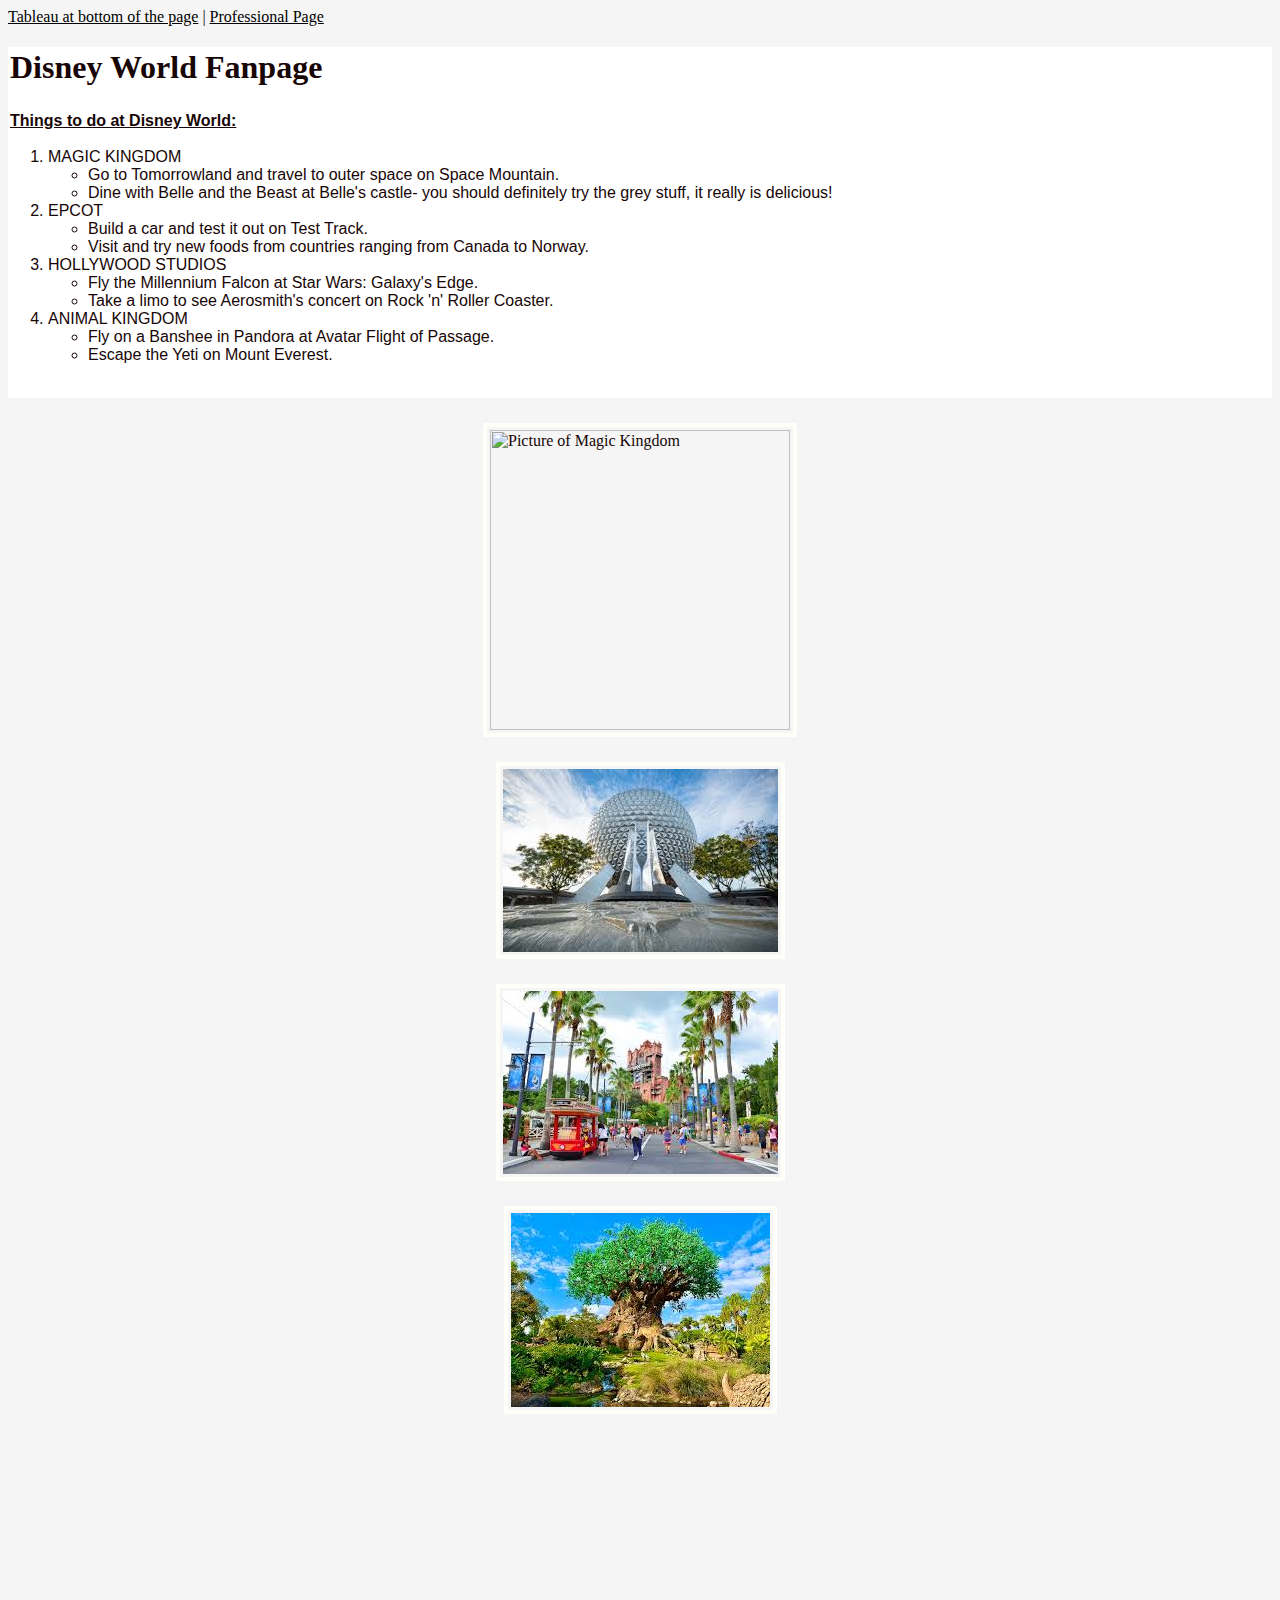
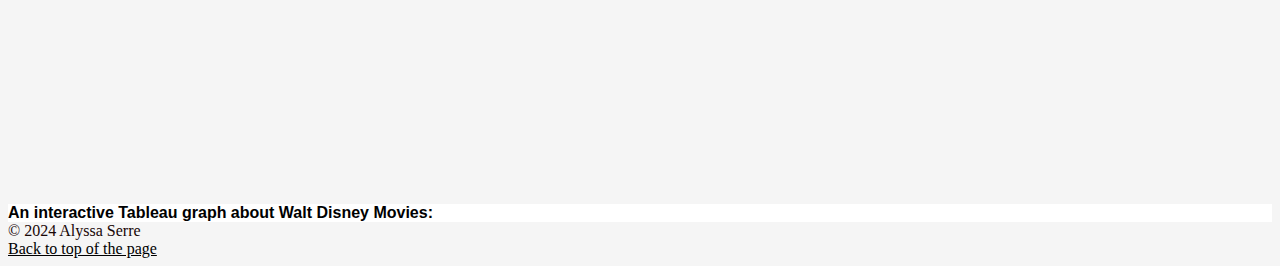
==== scrap.html @ 7ea1c6a4 "Add files via upload" ====
<html>

<head>
<title>Disney World Fanpage</title>
<a href="#bottom">Tableau at bottom of the page</a> |
<a href="startbootstrap-personal-gh-pages/index.html" target="_blank">Professional Page</a>
<link rel="stylesheet" href="css.scrap/styles.css">
<Style>
  body{
      background-image: url(https://wallpapers-clan.com/wp-content/uploads/2022/09/mickey-mouse-stars-pattern-purple-wallpaper-2-scaled.jpg);
  }
</Style>
</head>
<body>
    <div class="background"><h1 id="top"> Disney World Fanpage</h1>
      <h2>Things to do at Disney World:</h1>
    <ol>
            <li>MAGIC KINGDOM
              <ul>
                <li>Go to Tomorrowland and travel to outer space on Space Mountain.</li>
                <li>Dine with Belle and the Beast at Belle's castle- you should definitely try the grey stuff, it really is delicious!</li>
              </ul>
            </li>
            <li>EPCOT
              <ul>
                <li>Build a car and test it out on Test Track.</li>
                <li>Visit and try new foods from countries ranging from Canada to Norway.</li>
              </ul>
            </li>
            <li>HOLLYWOOD STUDIOS</li>
            <ul>
                <li>Fly the Millennium Falcon at Star Wars: Galaxy's Edge.</li>
                <li>Take a limo to see Aerosmith's concert on Rock 'n' Roller Coaster.</li>
              </ul>
            <li>ANIMAL KINGDOM
                <ul>
                  <li>Fly on a Banshee in Pandora at Avatar Flight of Passage.</li>
                  <li>Escape the Yeti on Mount Everest.</li>
                </ul>
              </li>
        </ol>
<br>
</div>
 <img class="park-img" src="https://i0.wp.com/anniewearsit.com/wp-content/uploads/2021/09/Mickey-Mouse-Pretzel-in-Front-of-Walt-Disney-World-Magic-Kingdom-Cinderella-Castle-by-Annie-Fairfax-2.jpg?w=1117&ssl=1" alt="Picture of Magic Kingdom" width= "300px">
                <img class="park-img" src="img.scrap/epcot.jpg" alt="Picture of Epcot">
                <img class="park-img" src="img.scrap/hollywoodstudios.jpg" alt="Picture of Hollywood Studios">
                <img class="park-img" src="img.scrap/animalkingdom.jpg" alt="Picture of Animal Kingdom">

<center>
   <iframe class="park-img" width="560" height="315" src="https://www.youtube.com/embed/DSneoLpGW0E?si=ln4P1oXLVNRMNGS4" title="Disney World Vlog video" frameborder="0" allow="accelerometer; autoplay; clipboard-write; encrypted-media; gyroscope; picture-in-picture; web-share" referrerpolicy="strict-origin-when-cross-origin" allowfullscreen></iframe>
</center>
<div class="background colordisney">
  An interactive Tableau graph about Walt Disney Movies:
</div>
<div class='tableauPlaceholder' id='viz1713208073374' style='position: relative'><noscript><a href='https:&#47;&#47;datavizfairy.co.uk&#47;custom-polygon-shape-graph-in-tableau&#47;'><img alt='Walt Disney Movies ' src='https:&#47;&#47;public.tableau.com&#47;static&#47;images&#47;Wa&#47;WaltDisneyMoviesDataPlusMovies&#47;WaltDisneyMovies&#47;1_rss.png' style='border: none' /></a></noscript><object class='tableauViz'  style='display:none;'><param name='host_url' value='https%3A%2F%2Fpublic.tableau.com%2F' /> <param name='embed_code_version' value='3' /> <param name='site_root' value='' /><param name='name' value='WaltDisneyMoviesDataPlusMovies&#47;WaltDisneyMovies' /><param name='tabs' value='no' /><param name='toolbar' value='yes' /><param name='static_image' value='https:&#47;&#47;public.tableau.com&#47;static&#47;images&#47;Wa&#47;WaltDisneyMoviesDataPlusMovies&#47;WaltDisneyMovies&#47;1.png' /> <param name='animate_transition' value='yes' /><param name='display_static_image' value='yes' /><param name='display_spinner' value='yes' /><param name='display_overlay' value='yes' /><param name='display_count' value='yes' /><param name='language' value='en-US' /></object></div>                <script type='text/javascript'>                    var divElement = document.getElementById('viz1713208073374');                    var vizElement = divElement.getElementsByTagName('object')[0];                    vizElement.style.width='1500px';vizElement.style.height='1027px';                    var scriptElement = document.createElement('script');                    scriptElement.src = 'https://public.tableau.com/javascripts/api/viz_v1.js';                    vizElement.parentNode.insertBefore(scriptElement, vizElement);                </script>
    </div>
    <div class= "common bottom">&copy; 2024 Alyssa Serre</div>
    
    
    <a href="#top">Back to top of the page</a>
  </body>
</html>
---- css.scrap/styles.css ----
body{
    background-color: whitesmoke;
    color: rgb(24, 6, 6);
    font-family: 'Times New Roman', Times, serif;
}
h1{
    font-family:'Times New Roman', Times, serif;
    background-color: white;
    padding: 2px; }
h2{
    font-family:'Franklin Gothic Medium', 'Arial Narrow', Arial, sans-serif;
    background-color: white;
    padding: 2px;
    font-size: medium;
    text-decoration: underline;
}

a{
   color: black;  
}
a:visited{
    color:darkred;
}
img{
    border: 4px solid rgb(254, 255, 248);
    padding: 3px;
    margin: 6px;
    display:block;
    margin: auto;
}
li{
    font-family:'Franklin Gothic Medium', 'Arial Narrow', Arial, sans-serif;
}
.background{
    background-color: white;
}

.park-img {
    margin-top: 25px; 
    margin-bottom: 25px;
}

.colordisney{
    font-family: 'Trebuchet MS', 'Lucida Sans Unicode', 'Lucida Grande', 'Lucida Sans', Arial, sans-serif;
    color:black;
    font-weight: bold;
}
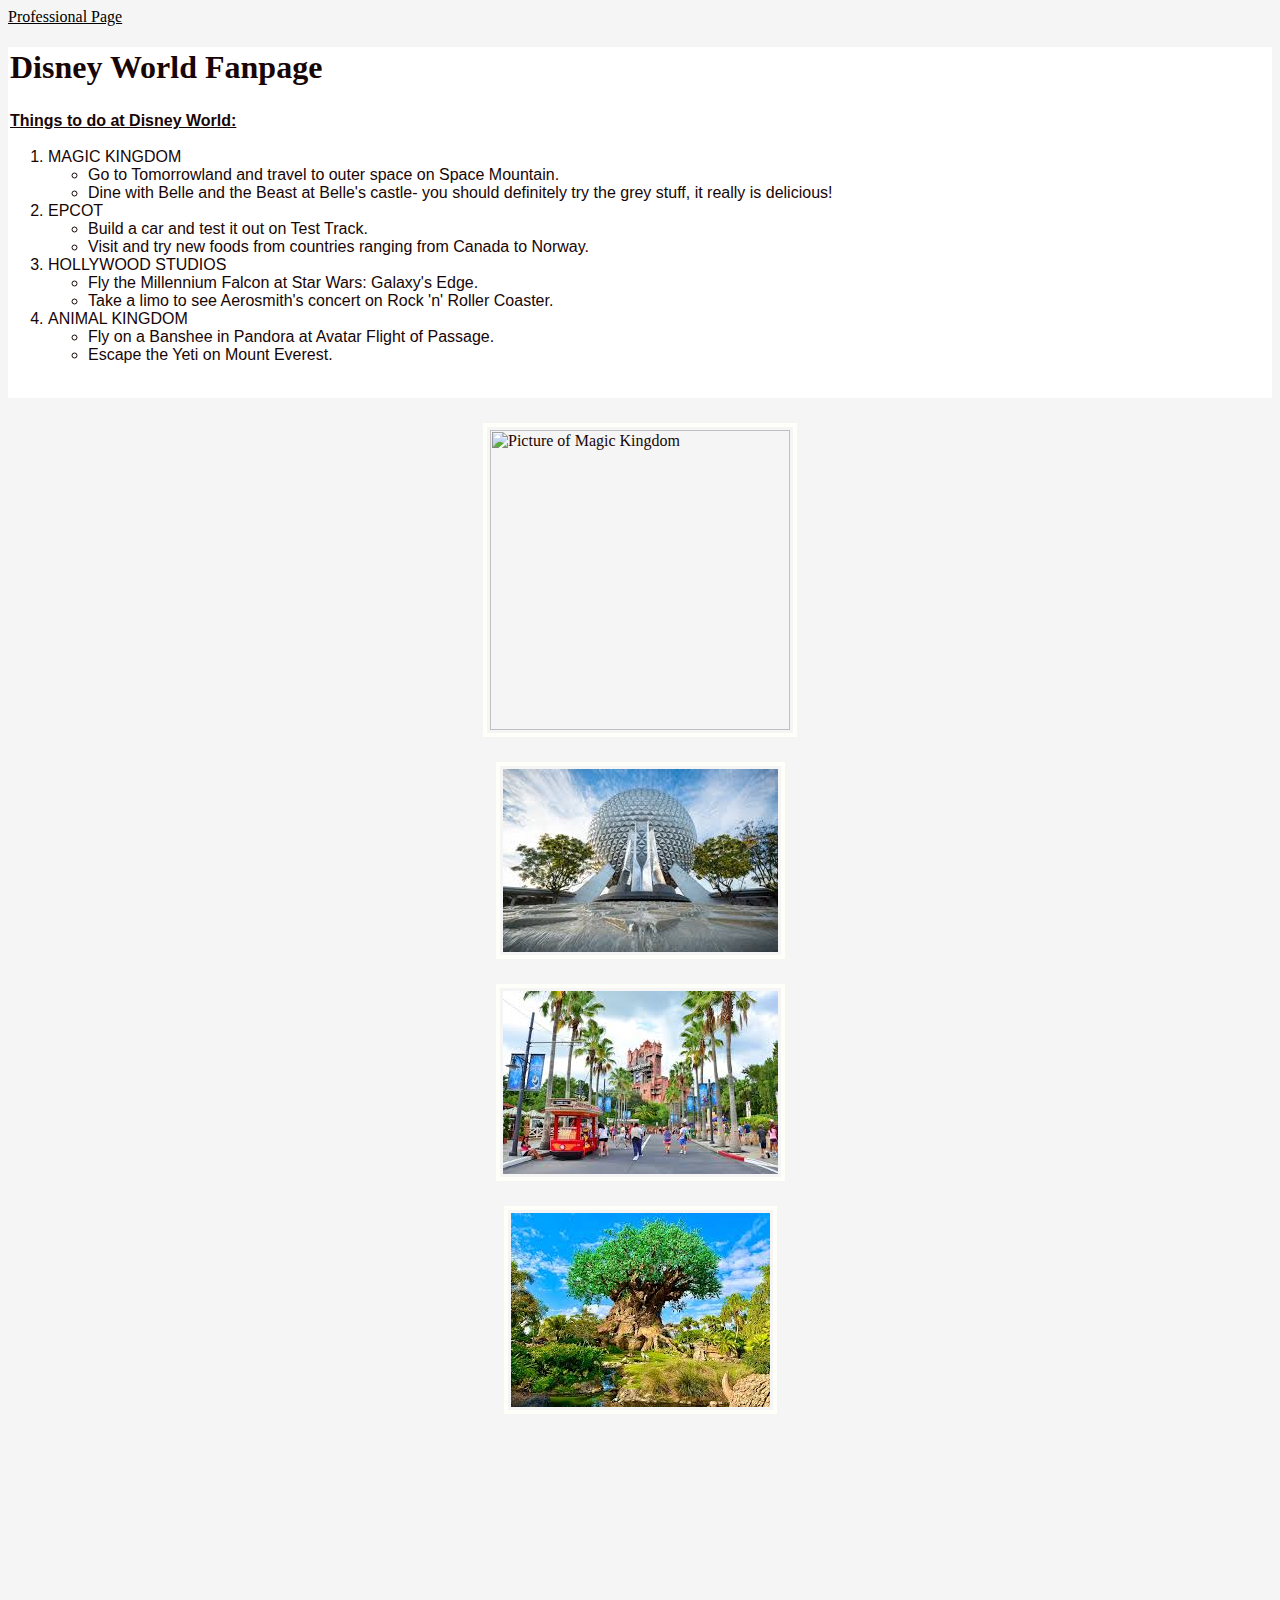
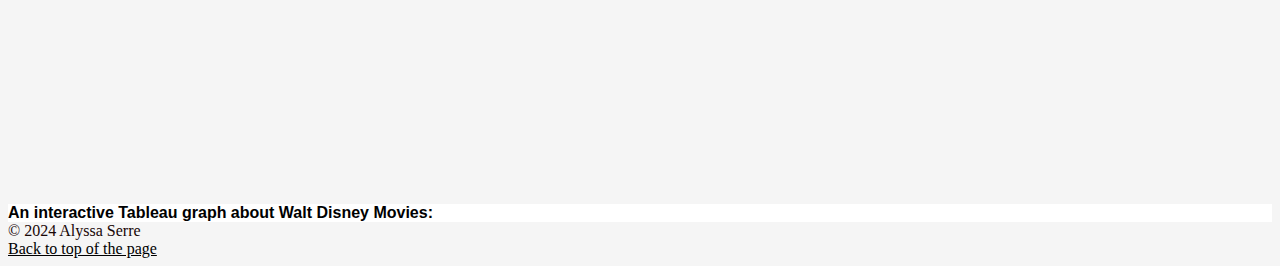
==== commit 314b2e9a: "Update scrap.html" ====
--- a/scrap.html
+++ b/scrap.html
@@ -2,8 +2,7 @@
 
 <head>
 <title>Disney World Fanpage</title>
-<a href="#bottom">Tableau at bottom of the page</a> |
-<a href="startbootstrap-personal-gh-pages/index.html" target="_blank">Professional Page</a>
+<a href="index.html" target="_blank">Professional Page</a>
 <link rel="stylesheet" href="css.scrap/styles.css">
 <Style>
   body{
